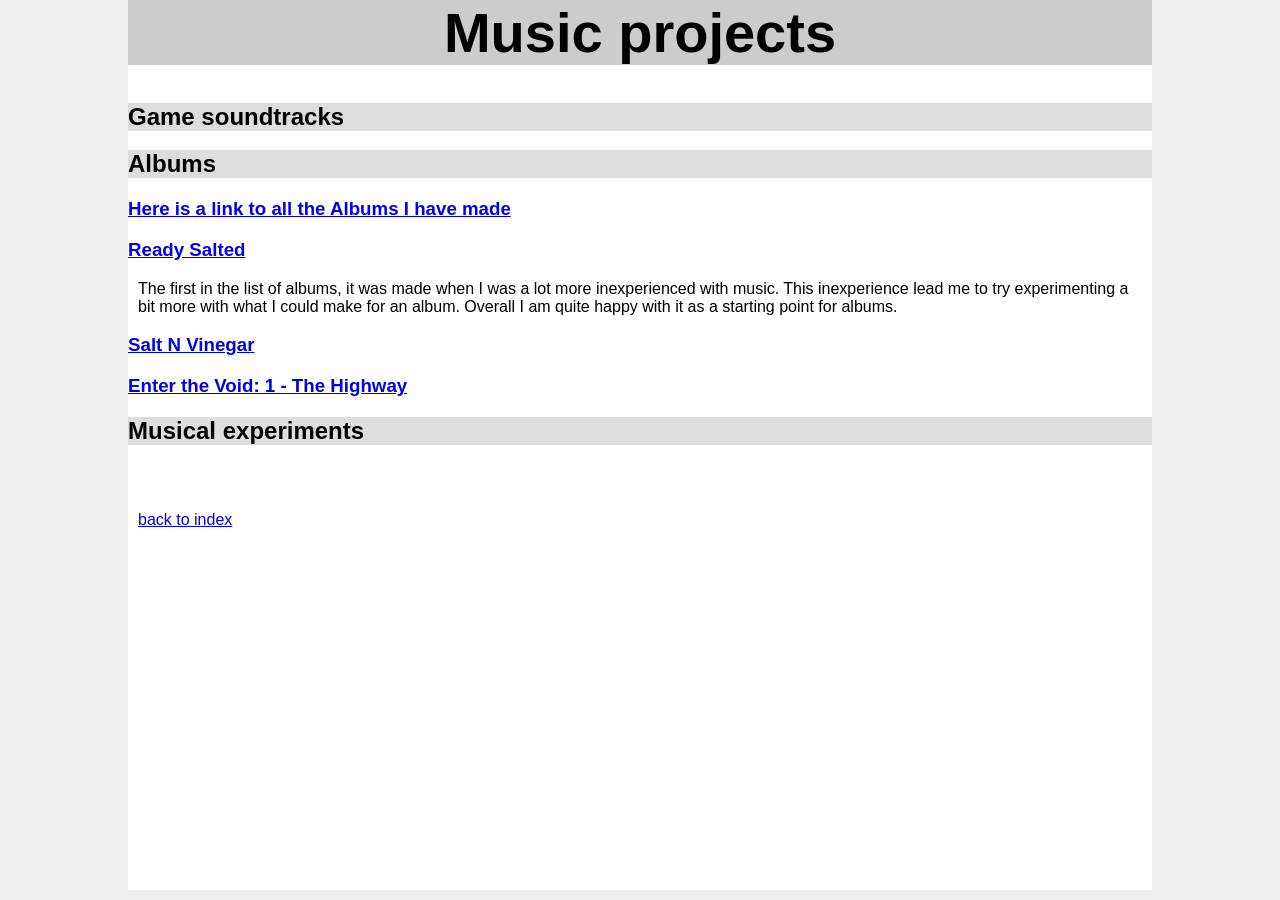
==== music.html @ 80be187b "Game project update" ====
<html>
    <link rel="stylesheet" href="style.css">
    <body>
        <h1>Music projects</h1>

        <h2>Game soundtracks</h2>
        
        <h2>Albums</h2>
        <h3><a href="https://www.youtube.com/playlist?list=PLKtSsQFPB7St93YKj7n3OXVkqy3Amys_I">Here is a link to all the Albums I have made</a></h3>
        <h3><a href="https://www.youtube.com/playlist?list=PLKtSsQFPB7St93YKj7n3OXVkqy3Amys_I">Ready Salted</a></h3>
        <p>
            The first in the list of albums, it was made when I was a lot more inexperienced with music. This inexperience lead me to try experimenting a bit more with what I could make for an album.
            Overall I am quite happy with it as a starting point for albums.
        </p>
        <h3><a href="https://www.youtube.com/watch?v=lnt6TDbTffQ&list=PLKtSsQFPB7St93YKj7n3OXVkqy3Amys_I&index=3">Salt N Vinegar</a></h3>
        
        <h3><a href="https://www.youtube.com/watch?v=uJfMS6NuHKA">Enter the Void: 1 - The Highway</a></h3>

        <h2>Musical experiments</h2>
    
    <br>
    <br>
    <p><a href="index.html">back to index</a></p>
    </body>
</html>
---- style.css ----
html {
    background-color: #EEE;
    font-family:Verdana, Geneva, Tahoma, sans-serif
}

p {
    margin: 10px;
}

h1 {
    font-size: 56px;
    text-align:center;
    background-color: #CCC;
}

h2 {
    background-color: #DDD;
}

body {
    margin: auto;
    width: 80%;
    background-color: #FFF;
    border: #222;
}
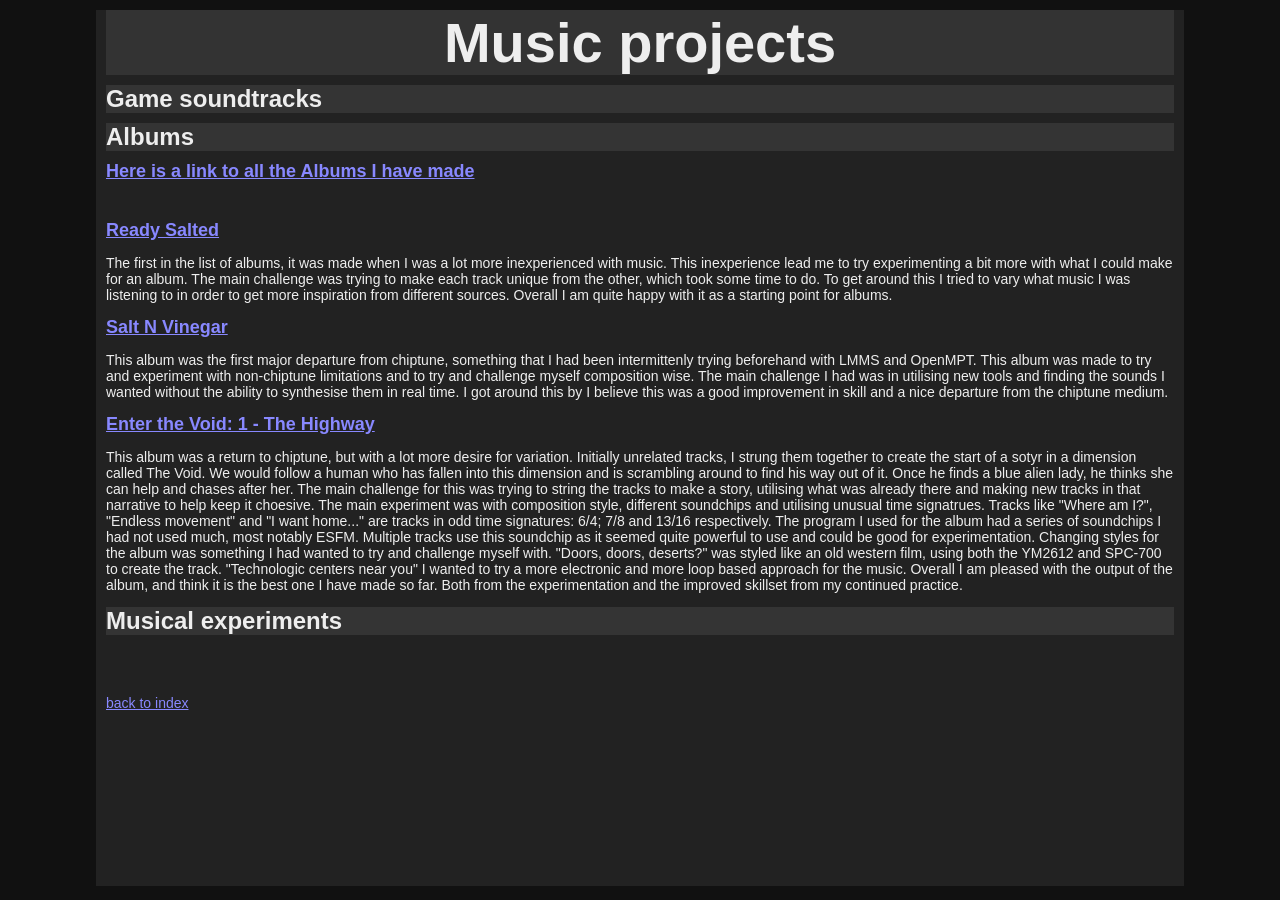
==== commit 18eadf8e: "Update 1.1" ====
--- a/music.html
+++ b/music.html
@@ -7,14 +7,33 @@
         
         <h2>Albums</h2>
         <h3><a href="https://www.youtube.com/playlist?list=PLKtSsQFPB7St93YKj7n3OXVkqy3Amys_I">Here is a link to all the Albums I have made</a></h3>
+        <br>
         <h3><a href="https://www.youtube.com/playlist?list=PLKtSsQFPB7St93YKj7n3OXVkqy3Amys_I">Ready Salted</a></h3>
         <p>
             The first in the list of albums, it was made when I was a lot more inexperienced with music. This inexperience lead me to try experimenting a bit more with what I could make for an album.
+            The main challenge was trying to make each track unique from the other, which took some time to do. 
+            To get around this I tried to vary what music I was listening to in order to get more inspiration from different sources.
             Overall I am quite happy with it as a starting point for albums.
         </p>
         <h3><a href="https://www.youtube.com/watch?v=lnt6TDbTffQ&list=PLKtSsQFPB7St93YKj7n3OXVkqy3Amys_I&index=3">Salt N Vinegar</a></h3>
-        
+        <p>
+            This album was the first major departure from chiptune, something that I had been intermittenly trying beforehand with LMMS and OpenMPT. 
+            This album was made to try and experiment with non-chiptune limitations and to try and challenge myself composition wise. 
+            The main challenge I had was in utilising new tools and finding the sounds I wanted without the ability to synthesise them in real time. I got around this by 
+            I believe this was a good improvement in skill and a nice departure from the chiptune medium.
+        </p>
+
         <h3><a href="https://www.youtube.com/watch?v=uJfMS6NuHKA">Enter the Void: 1 - The Highway</a></h3>
+        <p>
+            This album was a return to chiptune, but with a lot more desire for variation. Initially unrelated tracks, I strung them together to create the start of a sotyr in a dimension called The Void. We would follow
+            a human who has fallen into this dimension and is scrambling around to find his way out of it. Once he finds a blue alien lady, he thinks she can help and chases after her.
+            The main challenge for this was trying to string the tracks to make a story, utilising what was already there and making new tracks in that narrative to help keep it choesive.
+            The main experiment was with composition style, different soundchips and utilising unusual time signatrues. Tracks like "Where am I?",  "Endless movement" and "I want home..." are tracks in odd time signatures: 
+            6/4; 7/8 and 13/16 respectively. The program I used for the album had a series of soundchips I had not used much, most notably ESFM. Multiple tracks use this soundchip as it seemed quite powerful to use and could
+            be good for experimentation. Changing styles for the album was something I had wanted to try and challenge myself with. "Doors, doors, deserts?" was styled like an old western film, using both the YM2612 and SPC-700
+            to create the track. "Technologic centers near you" I wanted to try a more electronic and more loop based approach for the music. Overall I am pleased with the output of the album, and think it is the best one I have
+            made so far. Both from the experimentation and the improved skillset from my continued practice.
+        </p>
 
         <h2>Musical experiments</h2>
     
--- a/style.css
+++ b/style.css
@@ -1,25 +1,53 @@
-html {
-    background-color: #EEE;
-    font-family:Verdana, Geneva, Tahoma, sans-serif
+html, iframe {
+    background-color: #111;
+    font-family:Verdana, Geneva, Tahoma, sans-serif;
 }
 
-p {
-    margin: 10px;
+p, ul, h1, h2, h3, h4, li {
+    color: #EEE;
+}
+
+a:link {
+  color: #8888FF; /* Custom unvisited link color */
+}
+a:visited {
+  color: #AA44FF; /* Custom visited link color */
+}
+a:active {
+  color: #ff4500; /* Custom active link color */
+}
+
+p, li {
+    font-size: 14px;
+    margin-left: 10px;
+    margin-right: 10px;
 }
 
 h1 {
     font-size: 56px;
     text-align:center;
-    background-color: #CCC;
+    background-color: #333;
+    margin: 10px;
 }
 
 h2 {
-    background-color: #DDD;
+    font-size: 24px;
+    background-color: #343434;
+    margin: 10px;
+}
+
+h3 {
+    font-size: 18px;
+    margin: 10px;
+}
+
+h4 {
+    font-size: 15px;
+    margin: 10px;
 }
 
 body {
     margin: auto;
-    width: 80%;
-    background-color: #FFF;
-    border: #222;
+    width: 85%;
+    background-color: #222;
 }
